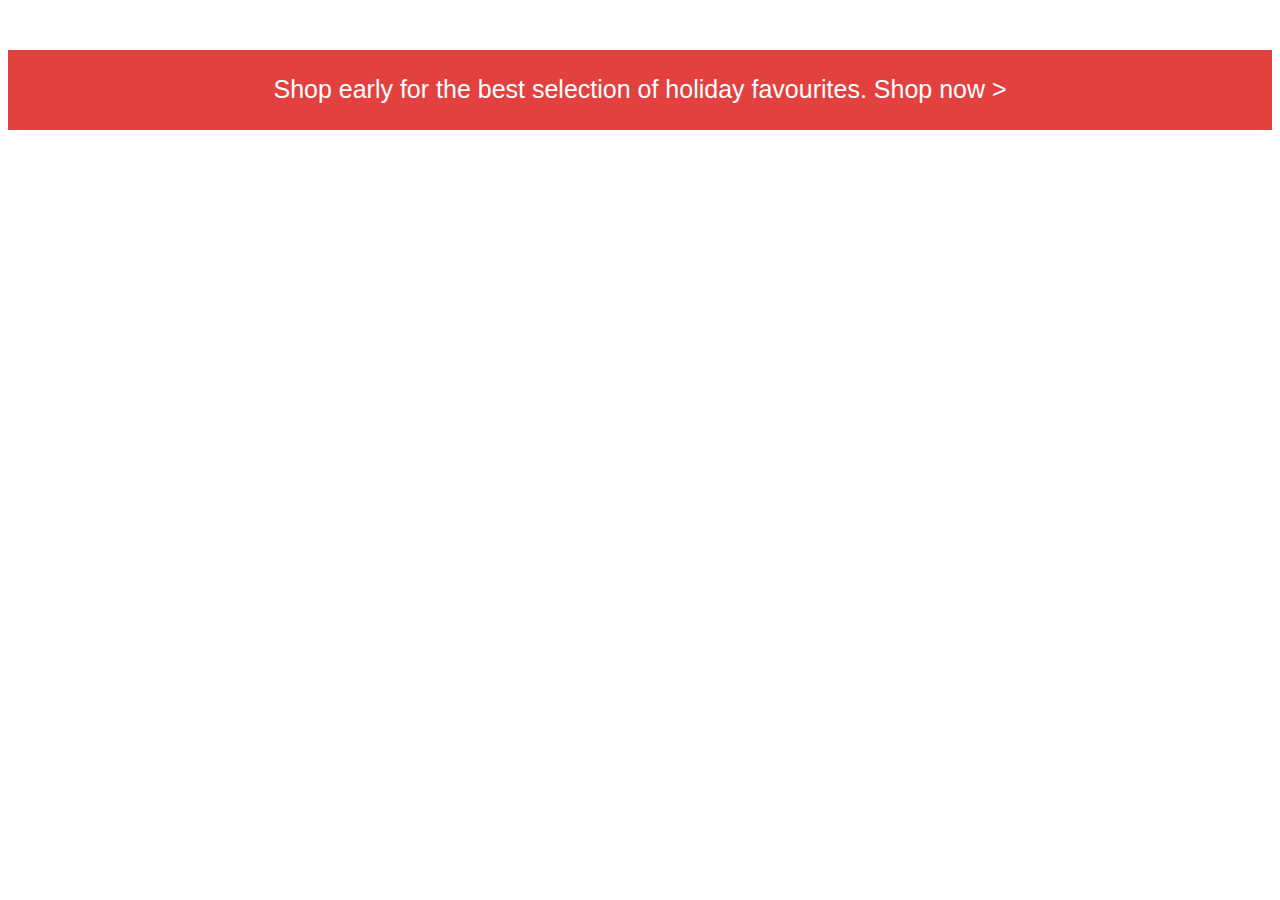
==== appleText.html @ dc42d890 "Apple Text" ====
<!DOCTYPE html>
<html lang="en">
<head>
    <meta charset="UTF-8">
    <meta http-equiv="X-UA-Compatible" content="IE=edge">
    <meta name="viewport" content="width=device-width, initial-scale=1.0">
    <link rel="stylesheet" href="./appleTextStyle.css">
    <title>Apple Text</title>
    
</head>
<body>
    <p class="apple-text">
        Shop early for the best selection of holiday favourites.
        <span class="shop-now">Shop now &#62;</span>
    </p>
</body>
</html>
---- appleTextStyle.css ----
.apple-text
{
    font-family: Arial, Helvetica, sans-serif;
    margin-top: 50px;
    font-size: 25px;
    background-color: rgb(227, 65, 64);
    color: white;
    text-align: center;
    padding-top: 2%;
    padding-bottom: 2%;
}

.shop-now
{
    cursor: pointer;
}

.shop-now:hover
{
    text-decoration: underline;
}
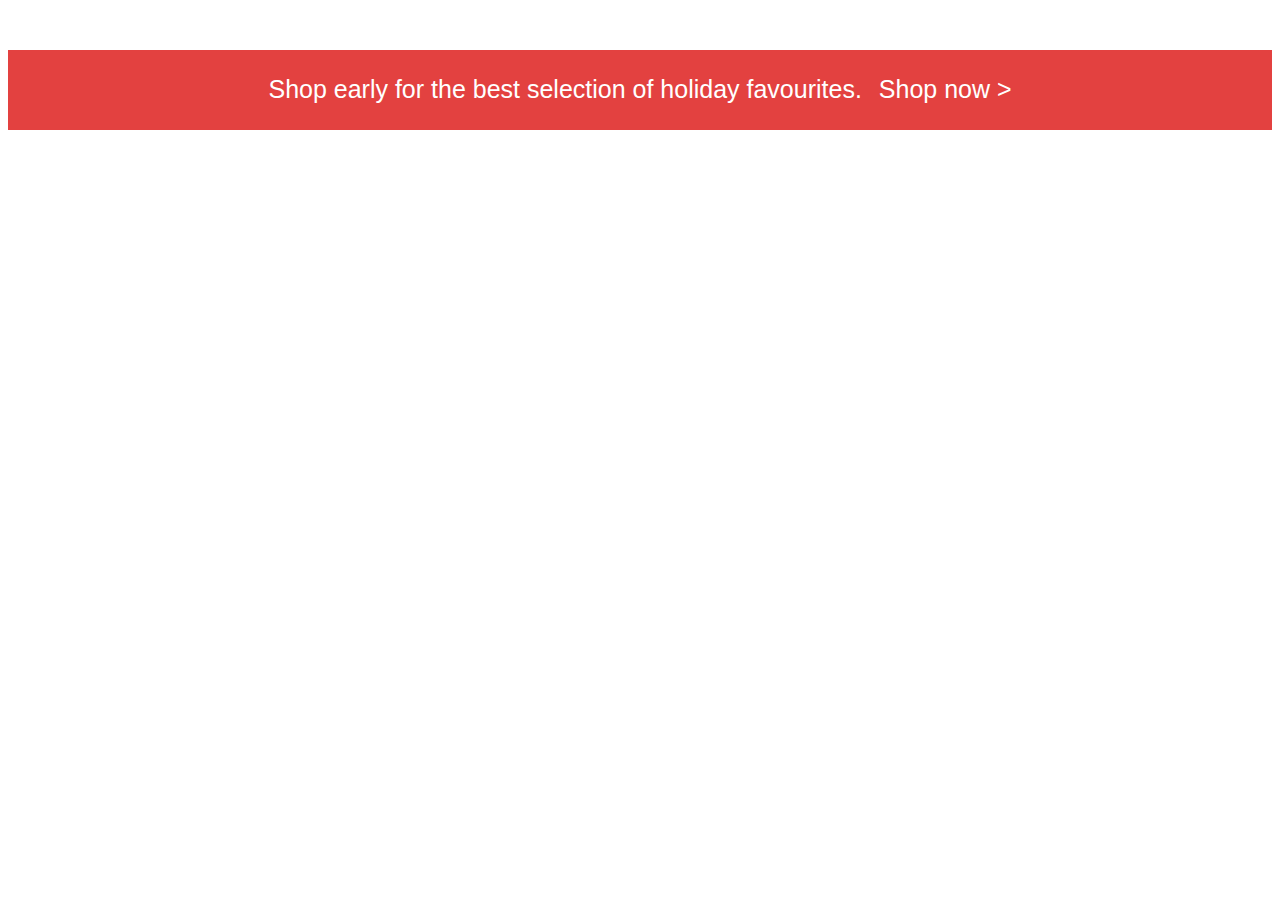
==== commit ec247e81: "Texto de Aviso Apple" ====
--- a/appleText.html
+++ b/appleText.html
@@ -8,7 +8,7 @@
     <title>Apple Text</title>
     
 </head>
-<body>
+<body text="white">
     <p class="apple-text">
         Shop early for the best selection of holiday favourites.
         <span class="shop-now">Shop now &#62;</span>
--- a/appleTextStyle.css
+++ b/appleTextStyle.css
@@ -1,18 +1,24 @@
 .apple-text
 {
+   
     font-family: Arial, Helvetica, sans-serif;
-    margin-top: 50px;
-    font-size: 25px;
     background-color: rgb(227, 65, 64);
-    color: white;
     text-align: center;
     padding-top: 2%;
     padding-bottom: 2%;
 }
 
+.apple-text
+{
+    margin-top: 50px;
+    font-size: 25px;
+    transition: 2s;
+}
+
 .shop-now
 {
     cursor: pointer;
+    margin-left: 10px;
 }
 
 .shop-now:hover
